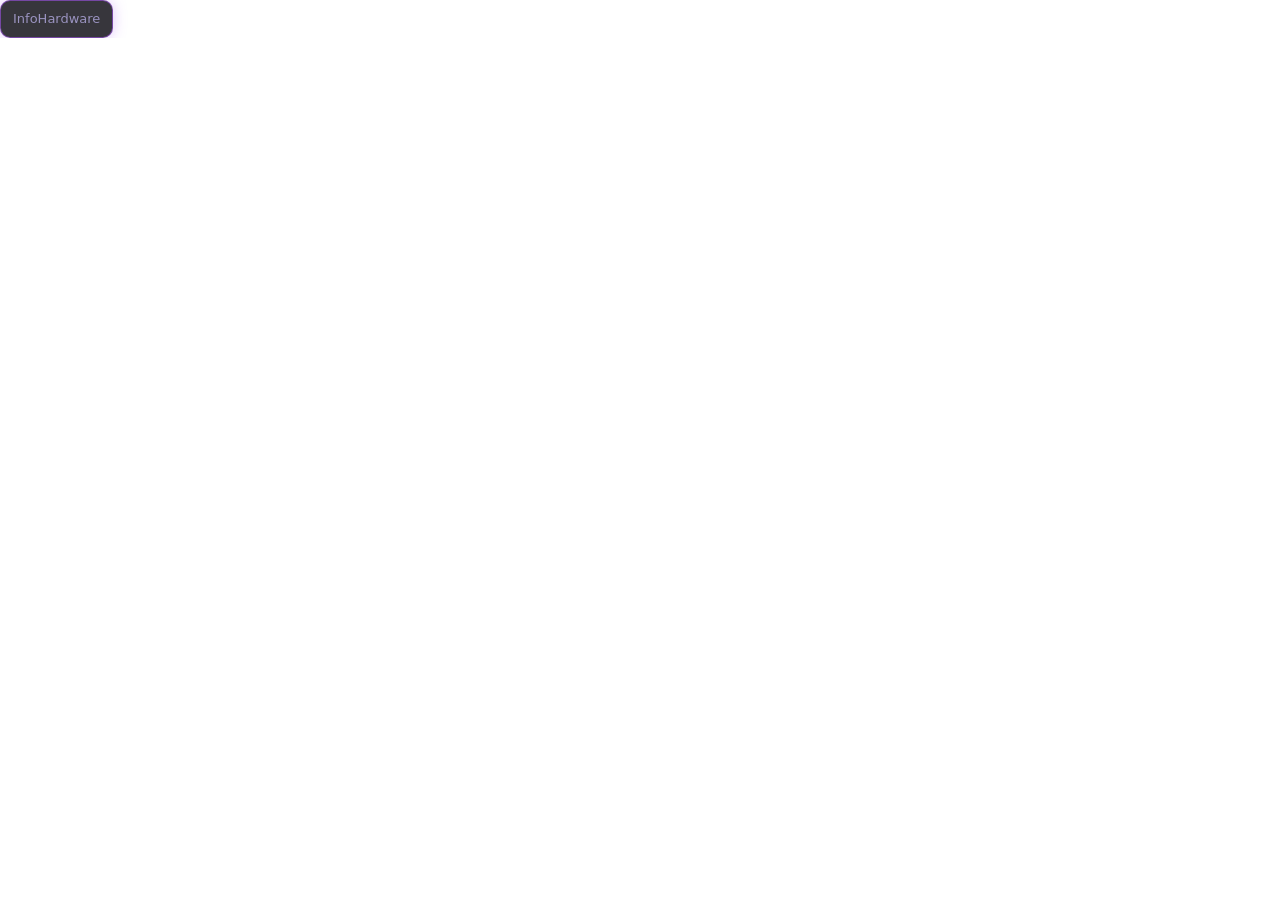
==== module/web/overlay.html @ e62ddb52 "Módulo do Piphin Hub (motor de sensores no PowerShell + telas web) - src/InfoHardware.Engine: .NET F" ====
<!doctype html>
<html lang="pt-BR">
<head>
  <meta charset="utf-8">
  <meta http-equiv="Content-Security-Policy" content="default-src 'self'; style-src 'self' 'unsafe-inline'; script-src 'self'">
  <title>Overlay InfoHardware</title>
  <style>
    html, body { margin: 0; background: transparent; overflow: hidden; user-select: none; }
    #box { display: inline-block; padding: 8px 12px; border-radius: 10px; background: rgba(11, 10, 18, .82); border: 1px solid rgba(168, 85, 247, .55);
      box-shadow: 0 0 14px rgba(168, 85, 247, .35); font: 600 13px/1.5 "Segoe UI", system-ui, sans-serif; color: #ece9ff; transform-origin: top left; white-space: nowrap; }
    .r { display: flex; gap: 10px; justify-content: space-between; }
    .k { color: #a855f7; min-width: 44px; }
    .k.c { color: #22d3ee; } .k.p { color: #ff3cac; } .k.g { color: #39ff88; } .k.o { color: #ffb020; }
    .fps { font-size: 22px; font-weight: 800; color: #22d3ee; text-shadow: 0 0 10px rgba(34, 211, 238, .6); }
    .dim { color: #9a93c0; font-weight: 500; }
  </style>
</head>
<body>
  <div id="box"><div class="dim">InfoHardware</div></div>
  <script src="overlay.js"></script>
</body>
</html>
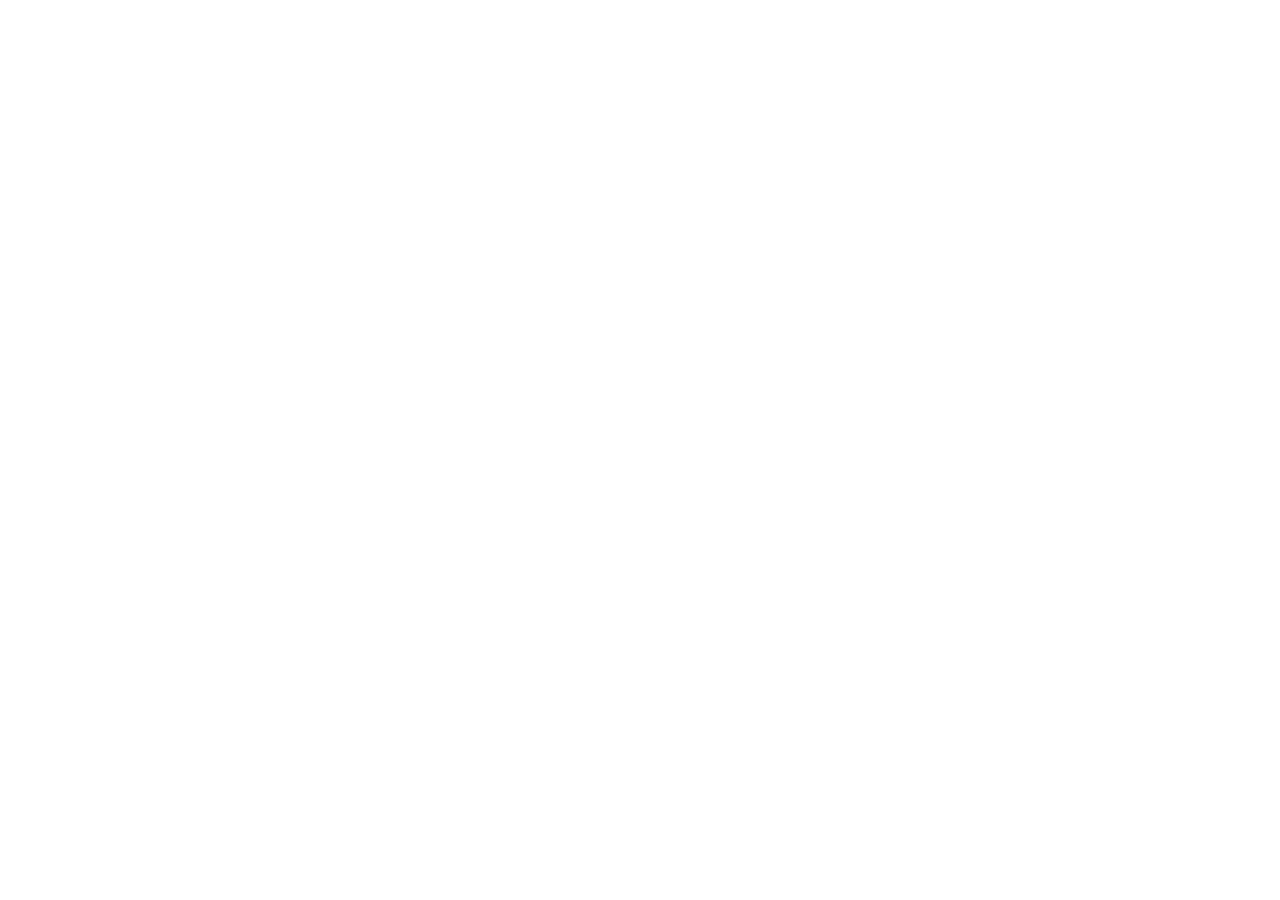
==== commit 647cfd50: "Overlay 2.0: liga sozinho com o Piphin Jogos, estilos, temas, gráfico e desempenho por jogo - Estilo" ====
--- a/module/web/overlay.html
+++ b/module/web/overlay.html
@@ -4,19 +4,15 @@
   <meta charset="utf-8">
   <meta http-equiv="Content-Security-Policy" content="default-src 'self'; style-src 'self' 'unsafe-inline'; script-src 'self'">
   <title>Overlay InfoHardware</title>
+  <link rel="stylesheet" href="overlay.css">
   <style>
     html, body { margin: 0; background: transparent; overflow: hidden; user-select: none; }
-    #box { display: inline-block; padding: 8px 12px; border-radius: 10px; background: rgba(11, 10, 18, .82); border: 1px solid rgba(168, 85, 247, .55);
-      box-shadow: 0 0 14px rgba(168, 85, 247, .35); font: 600 13px/1.5 "Segoe UI", system-ui, sans-serif; color: #ece9ff; transform-origin: top left; white-space: nowrap; }
-    .r { display: flex; gap: 10px; justify-content: space-between; }
-    .k { color: #a855f7; min-width: 44px; }
-    .k.c { color: #22d3ee; } .k.p { color: #ff3cac; } .k.g { color: #39ff88; } .k.o { color: #ffb020; }
-    .fps { font-size: 22px; font-weight: 800; color: #22d3ee; text-shadow: 0 0 10px rgba(34, 211, 238, .6); }
-    .dim { color: #9a93c0; font-weight: 500; }
+    #box { display: inline-block; transform-origin: top left; padding: 2px; }
   </style>
 </head>
 <body>
-  <div id="box"><div class="dim">InfoHardware</div></div>
+  <div id="box"></div>
+  <script src="overlay-render.js"></script>
   <script src="overlay.js"></script>
 </body>
 </html>
--- a/module/web/overlay.css
+++ b/module/web/overlay.css
@@ -0,0 +1,43 @@
+/* Overlay de jogo (janela do overlay e prévia na aba Overlay) */
+.ovx { display: inline-block; font: 600 13px/1.45 "Segoe UI", system-ui, sans-serif; color: #ece9ff; white-space: nowrap; border-radius: 12px; }
+.ovx-s-panel { padding: 9px 12px; min-width: 150px; }
+.ovx-s-compact { display: inline-flex; align-items: center; gap: 9px; padding: 5px 12px; border-radius: 99px; }
+.ovx-s-fps { padding: 4px 12px; display: inline-flex; align-items: baseline; gap: 5px; }
+
+/* temas */
+.ovx-neon { background: rgba(11, 10, 18, .82); border: 1px solid rgba(168, 85, 247, .55); box-shadow: 0 0 14px rgba(168, 85, 247, .35); }
+.ovx-neon .ovx-k { color: #a855f7; } .ovx-neon .ovx-fps, .ovx-neon .ovx-big { color: #22d3ee; text-shadow: 0 0 10px rgba(34, 211, 238, .6); }
+.ovx-neon .ovx-spark polyline { stroke: #22d3ee; }
+.ovx-dark { background: rgba(14, 14, 18, .9); border: 1px solid rgba(255, 255, 255, .1); }
+.ovx-dark .ovx-k { color: #9ca3af; } .ovx-dark .ovx-fps, .ovx-dark .ovx-big { color: #fff; }
+.ovx-dark .ovx-spark polyline { stroke: #e5e7eb; }
+.ovx-glass { background: transparent; text-shadow: 0 1px 2px #000, 0 0 6px rgba(0, 0, 0, .9); }
+.ovx-glass .ovx-k { color: #fde047; } .ovx-glass .ovx-fps, .ovx-glass .ovx-big { color: #a3e635; }
+.ovx-glass .ovx-spark polyline { stroke: #a3e635; filter: drop-shadow(0 1px 1px #000); }
+
+/* partes */
+.ovx-game { display: flex; justify-content: space-between; gap: 12px; font-size: 11px; color: #c4bfe0; margin-bottom: 2px; max-width: 220px; }
+.ovx-game span { overflow: hidden; text-overflow: ellipsis; }
+.ovx-game em { font-style: normal; opacity: .75; }
+.ovx-head { display: flex; align-items: center; justify-content: space-between; gap: 10px; }
+.ovx-head > div { display: flex; align-items: baseline; gap: 4px; }
+.ovx-fps { font-size: 24px; font-weight: 800; line-height: 1.15; }
+.ovx-s-compact .ovx-fps { font-size: 15px; }
+.ovx-big { font-size: 30px; font-weight: 800; line-height: 1.1; }
+.ovx-unit { font-size: 11px; opacity: .7; }
+.ovx-spark { width: 74px; height: 22px; }
+.ovx-spark polyline { fill: none; stroke-width: 1.8; stroke-linejoin: round; vector-effect: non-scaling-stroke; }
+.ovx-r { display: flex; gap: 12px; justify-content: space-between; }
+.ovx-k { min-width: 40px; }
+.ovx-dim { color: #9a93c0; font-weight: 500; }
+.ovx-glass .ovx-dim { color: #e5e7eb; }
+.ovx-s-compact i { font-style: normal; opacity: .65; font-size: 11px; }
+.ovx-sep { width: 1px; height: 12px; background: currentColor; opacity: .25; }
+.ovx-t { font-weight: 600; opacity: .9; }
+
+/* cores de alerta */
+.ovx .ok { color: #4ade80 !important; text-shadow: none; }
+.ovx .warn { color: #fbbf24 !important; text-shadow: none; }
+.ovx .bad { color: #f87171 !important; text-shadow: none; }
+.ovx-alert { animation: ovx-blink 1s steps(2, start) infinite; }
+@keyframes ovx-blink { 50% { opacity: .45; } }
